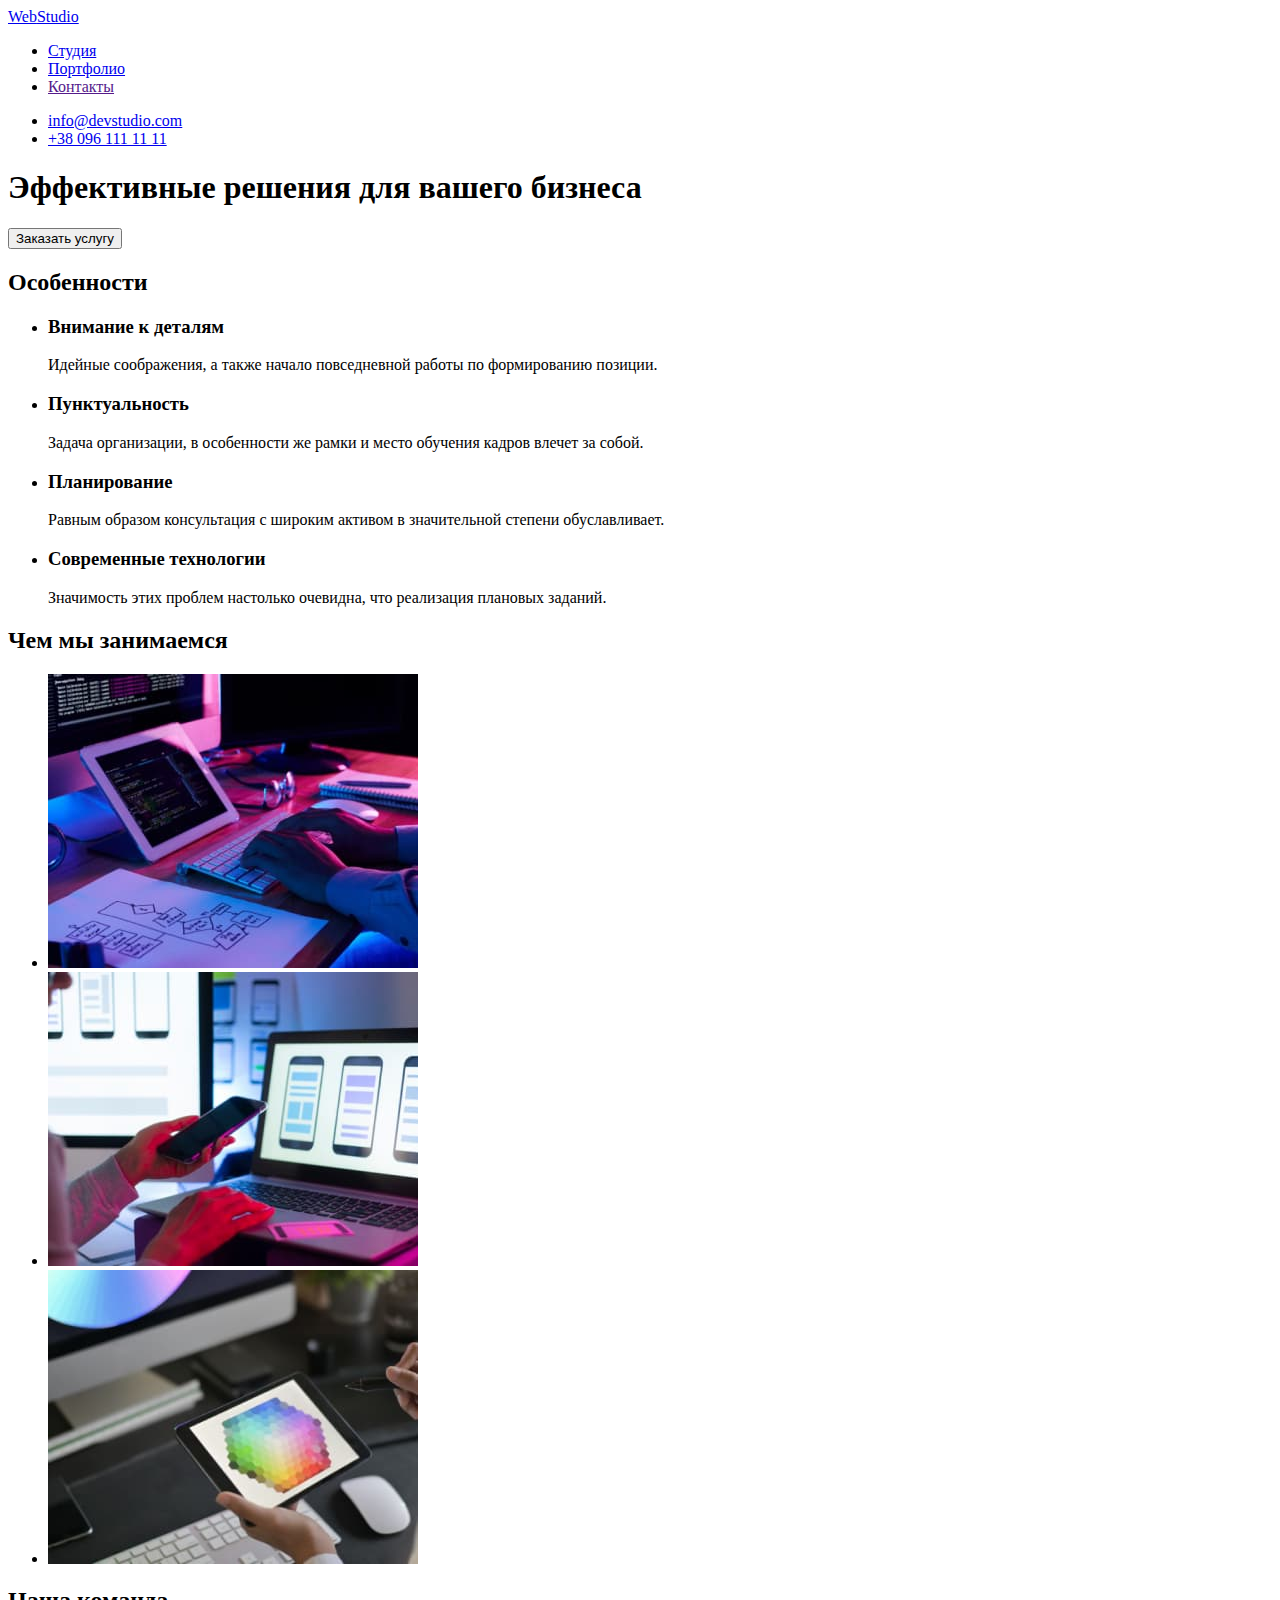
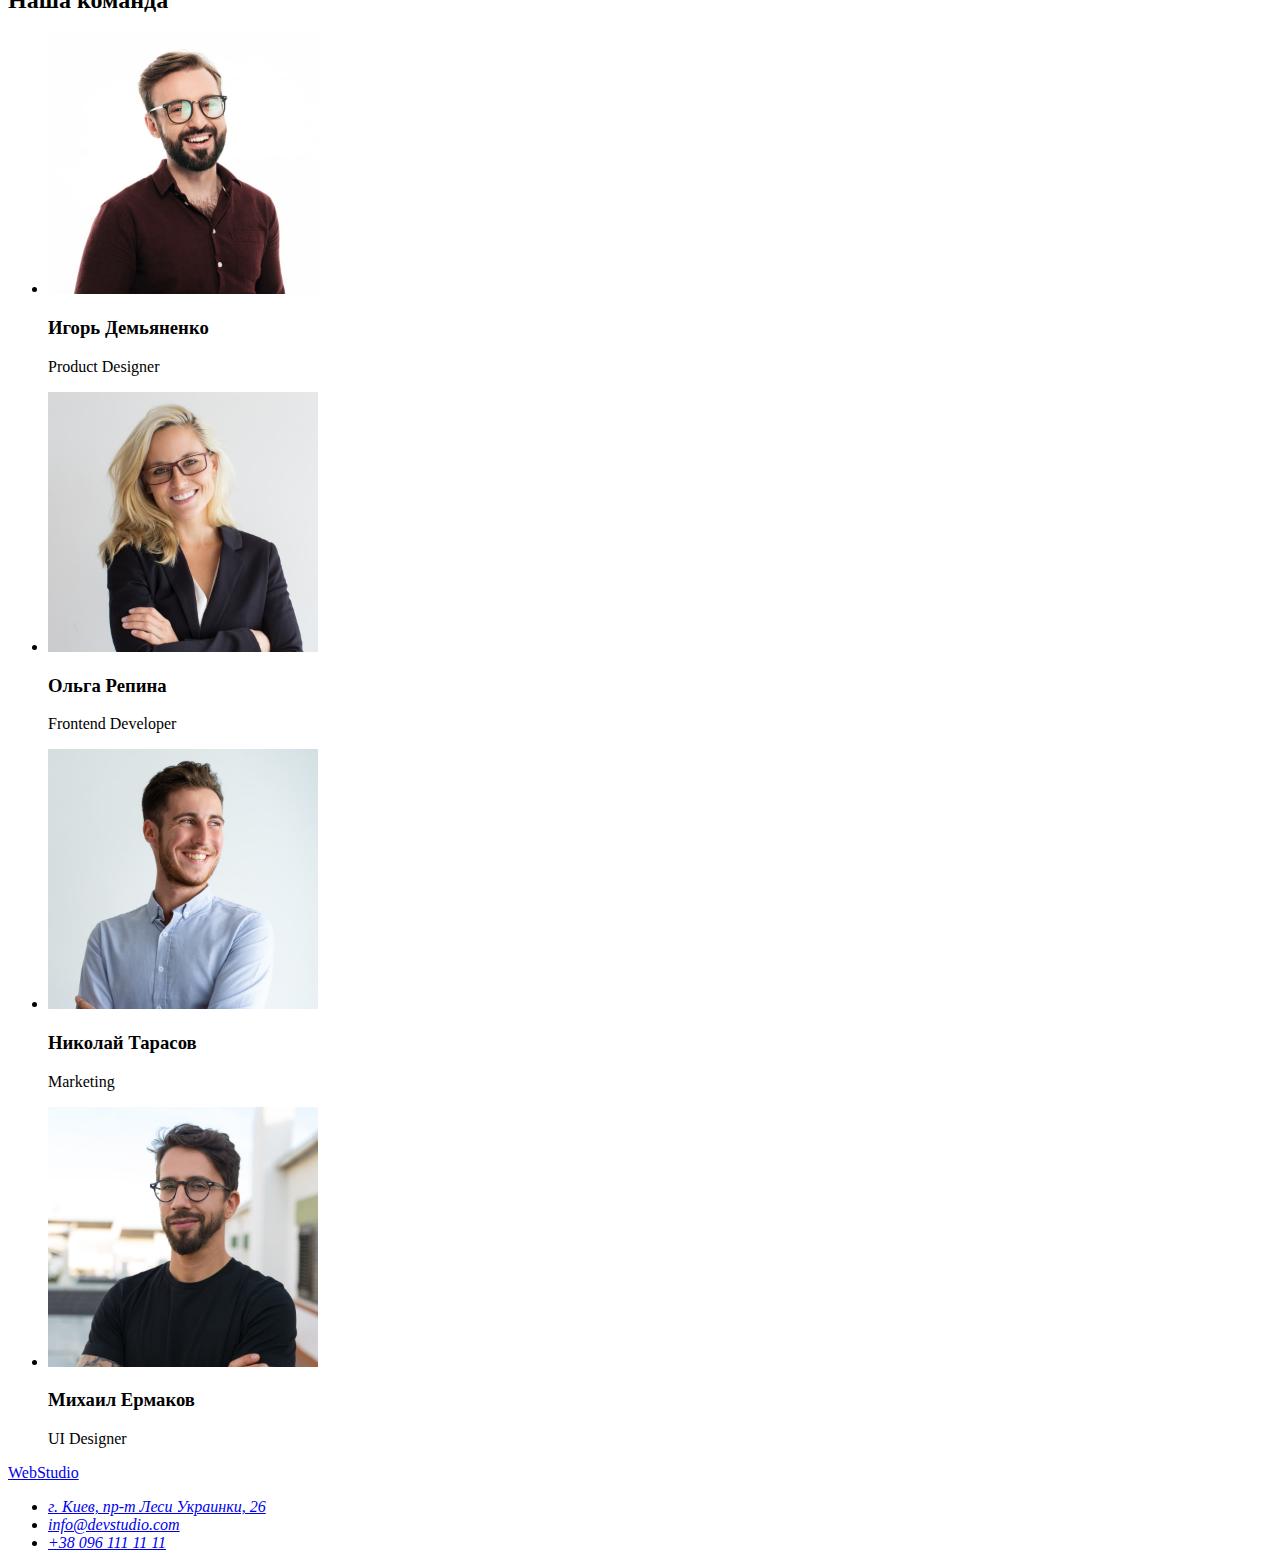
==== index.html @ 0ff2a89b "добавлены разметка и дизайн" ====
<!DOCTYPE html>
<html lang="ru">

<head>
    <meta charset="UTF-8">
    <meta http-equiv="X-UA-Compatible" content="IE=edge">
    <meta name="viewport" content="width=device-width, initial-scale=1.0">
    <title>Студия</title>
    <link rel="preconnect" href="https://fonts.googleapis.com">
    <link rel="preconnect" href="https://fonts.gstatic.com" crossorigin>
    <link
        href="https://fonts.googleapis.com/css2?family=Raleway:wght@700&family=Roboto:wght@400;500;700;900&display=swap"
        rel="stylesheet">
    <link rel="stylesheet" href="./css/styles.css">
</head>

<body>
    <!--Шапка сайта-->
    <header>
        <nav class="header-navigation">
            <a class="header-logo link" href="index.html">Web<span class="header-logo-half">Studio</span></a>
            <ul class="header-list list">
                <li class="header-item"><a href="./index.html" class="header-link link accent">Студия</a></li>
                <li class="header-item"><a href="./portfolio.html" class="header-link link accent">Портфолио</a></li>
                <li class="header-item"><a href="" class="header-link link accent">Контакты</a></li>
            </ul>
        </nav>

        <ul class="header-contacts list">
            <li><a class="header-item link accent" href="mailto:info@devstudio.com">info@devstudio.com</a></li>
            <li><a class="header-item link accent" href="tel:+380961111111">+38 096 111 11 11</a></li>
        </ul>
    </header>

    <main>

        <!--Герой-->
        <section class="hero">
            <h1 class="hero-title">Эффективные решения для вашего бизнеса</h1>
            <button class="hero-btn button" type="button">Заказать услугу</button>
        </section>

        <!--Особенности-->
        <section class="features">
            <h2 class="visually-hidden">Особенности</h2>
            <ul class="features-list list">
                <li class="features-item">
                    <h3 class="features-item-title">Внимание к деталям</h3>
                    <p class="features-text">Идейные соображения, а также начало повседневной работы по формированию
                        позиции.</p>
                </li>
                <li class="features-item">
                    <h3 class="features-item-title">Пунктуальность</h3>
                    <p class="features-text">Задача организации, в особенности же рамки и место обучения кадров влечет
                        за собой.</p>
                </li>
                <li class="features-item">
                    <h3 class="features-item-title">Планирование</h3>
                    <p class="features-text">Равным образом консультация с широким активом в значительной степени
                        обуславливает.</p>
                </li>
                <li class="features-item">
                    <h3 class="features-item-title">Современные технологии</h3>
                    <p class="features-text">Значимость этих проблем настолько очевидна, что реализация плановых
                        заданий.</p>
                </li>
            </ul>
        </section>

        <!--Чем мы занимаемся-->
        <section class="about">
            <h2 class="about-title">Чем мы занимаемся</h2>
            <ul class="about-list list">
                <li>
                    <img src="./images/img1.jpg" alt="клавиатера, планшет, монитор" width="370">
                </li>
                <li>
                    <img src="./images/img2.jpg" alt="телефон, ноутбук" width="370">
                </li>
                <li>
                    <img src="./images/img3.jpg" alt="палитра цветов на планшете" width="370">
                </li>
            </ul>
        </section>

        <!--Наша команда-->
        <section class="team">
            <h2 class="team-title">Наша команда</h2>
            <Ul class="team-list list">
                <li class="team-item">
                    <img src="./images/img4.jpg" alt="фото Игорь Демьяненко" width="270">
                    <h3 class="team-name">Игорь Демьяненко</h3>
                    <p class="team-position">Product Designer</p>
                </li>
                <li class="team-item">
                    <img src="./images/img5.jpg" alt="фото Ольга Репина" width="270">
                    <h3 class="team-name">Ольга Репина</h3>
                    <p class="team-position">Frontend Developer</p>
                </li>
                <li class="team-item">
                    <img src="./images/img6.jpg" alt="фото Николай Тарасов" width="270">
                    <h3 class="team-name">Николай Тарасов</h3>
                    <p class="team-position">Marketing</p>
                </li>
                <li class="team-item">
                    <img src="./images/img7.jpg" alt="фото Михаил Ермаков" width="270">
                    <h3 class="team-name">Михаил Ермаков</h3>
                    <p class="team-position">UI Designer</p>
                </li>
            </Ul>
        </section>
    </main>

    <!--Футер-->
    <footer class="footer">
        <a class="footer-logo link" href="index.html">Web<span class="footer-logo-half">Studio</span></a>
        <address class="footer-address">
            <ul class="footer-list list">
                <li class="footer-item">
                    <a class="footer-address-text link accent" href="https://goo.gl/maps/qQojJzQmNNbWee9i7"
                        target="_blank" rel="noopener noreferrer">г. Киев, пр-т Леси Украинки, 26</a>
                </li>
                <li class="footer-item"><a class="footer-item-link link accent"
                        href="mailto:info@devstudio.com">info@devstudio.com</a></li>
                <li class="footer-item"><a class="footer-item-link link accent" href="tel:+380961111111">+38 096 111 11
                        11</a></li>
            </ul>
        </address>
    </footer>
</body>

</html>
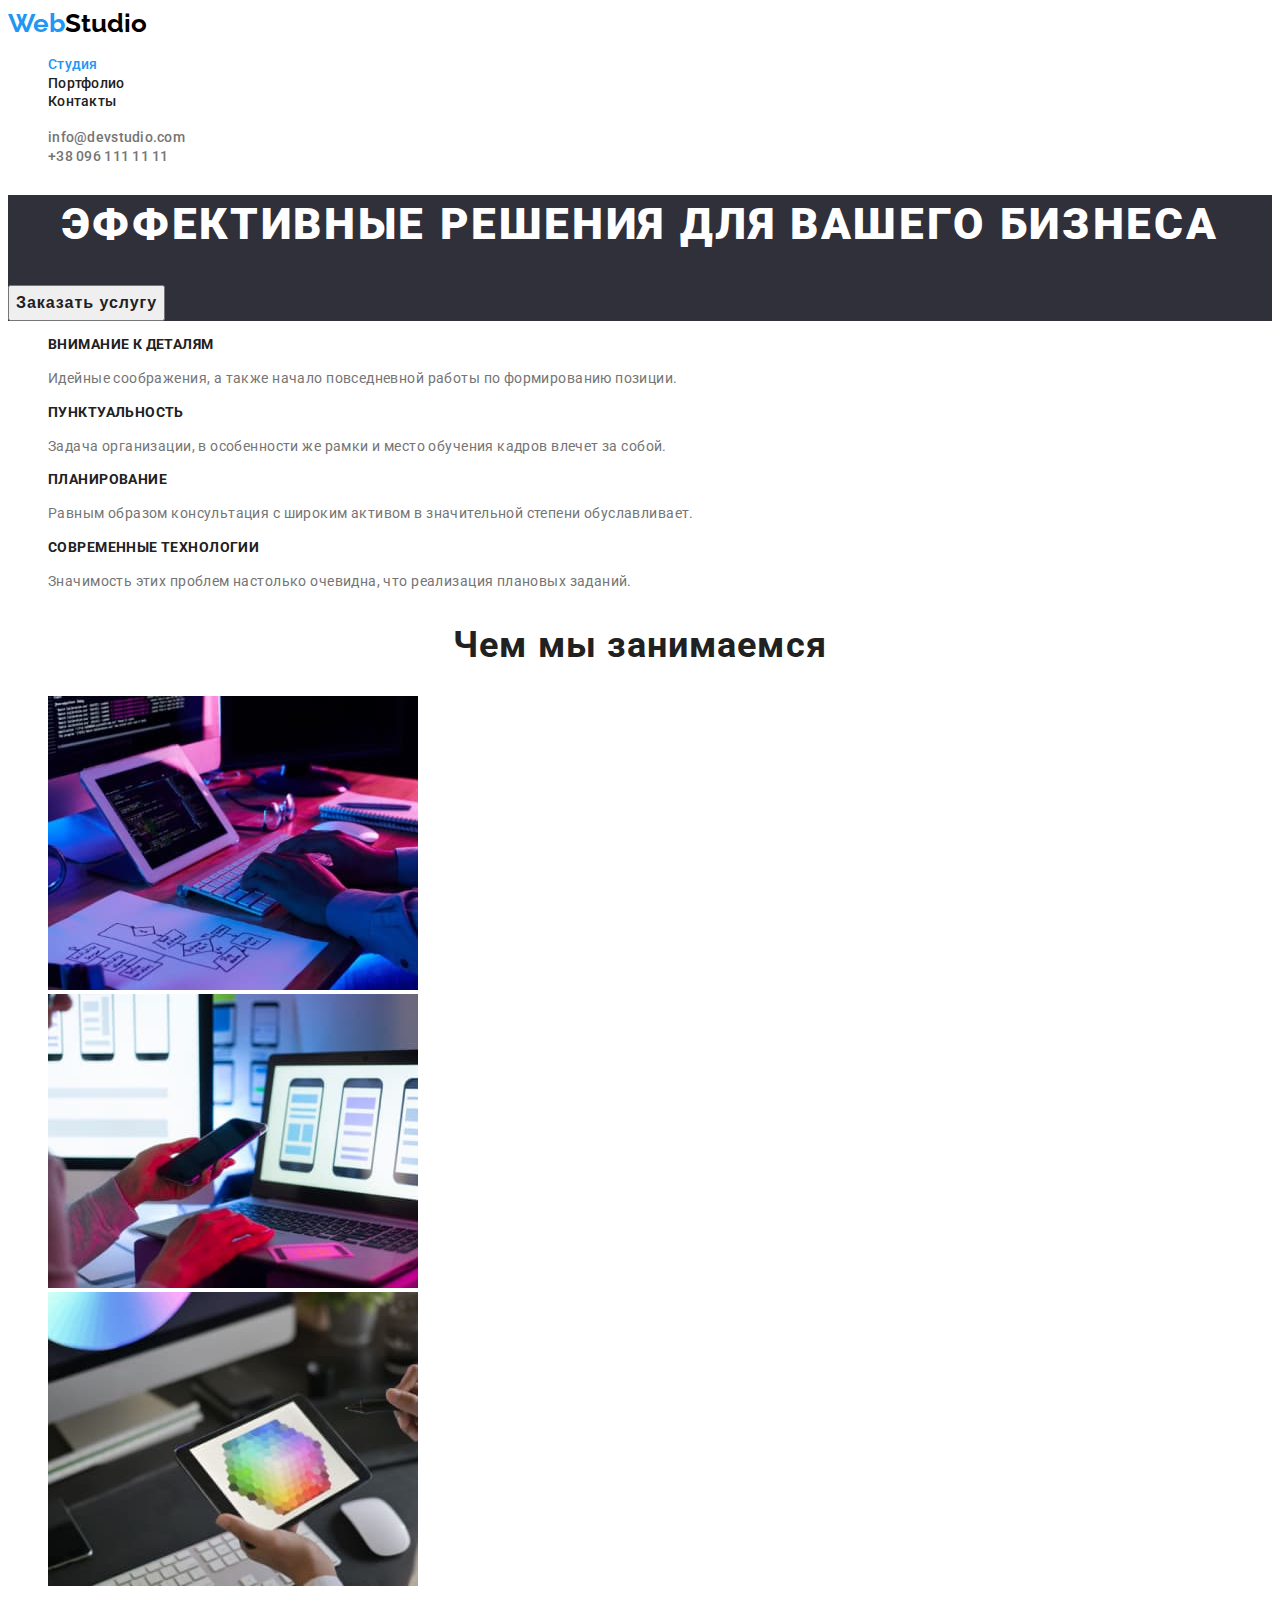
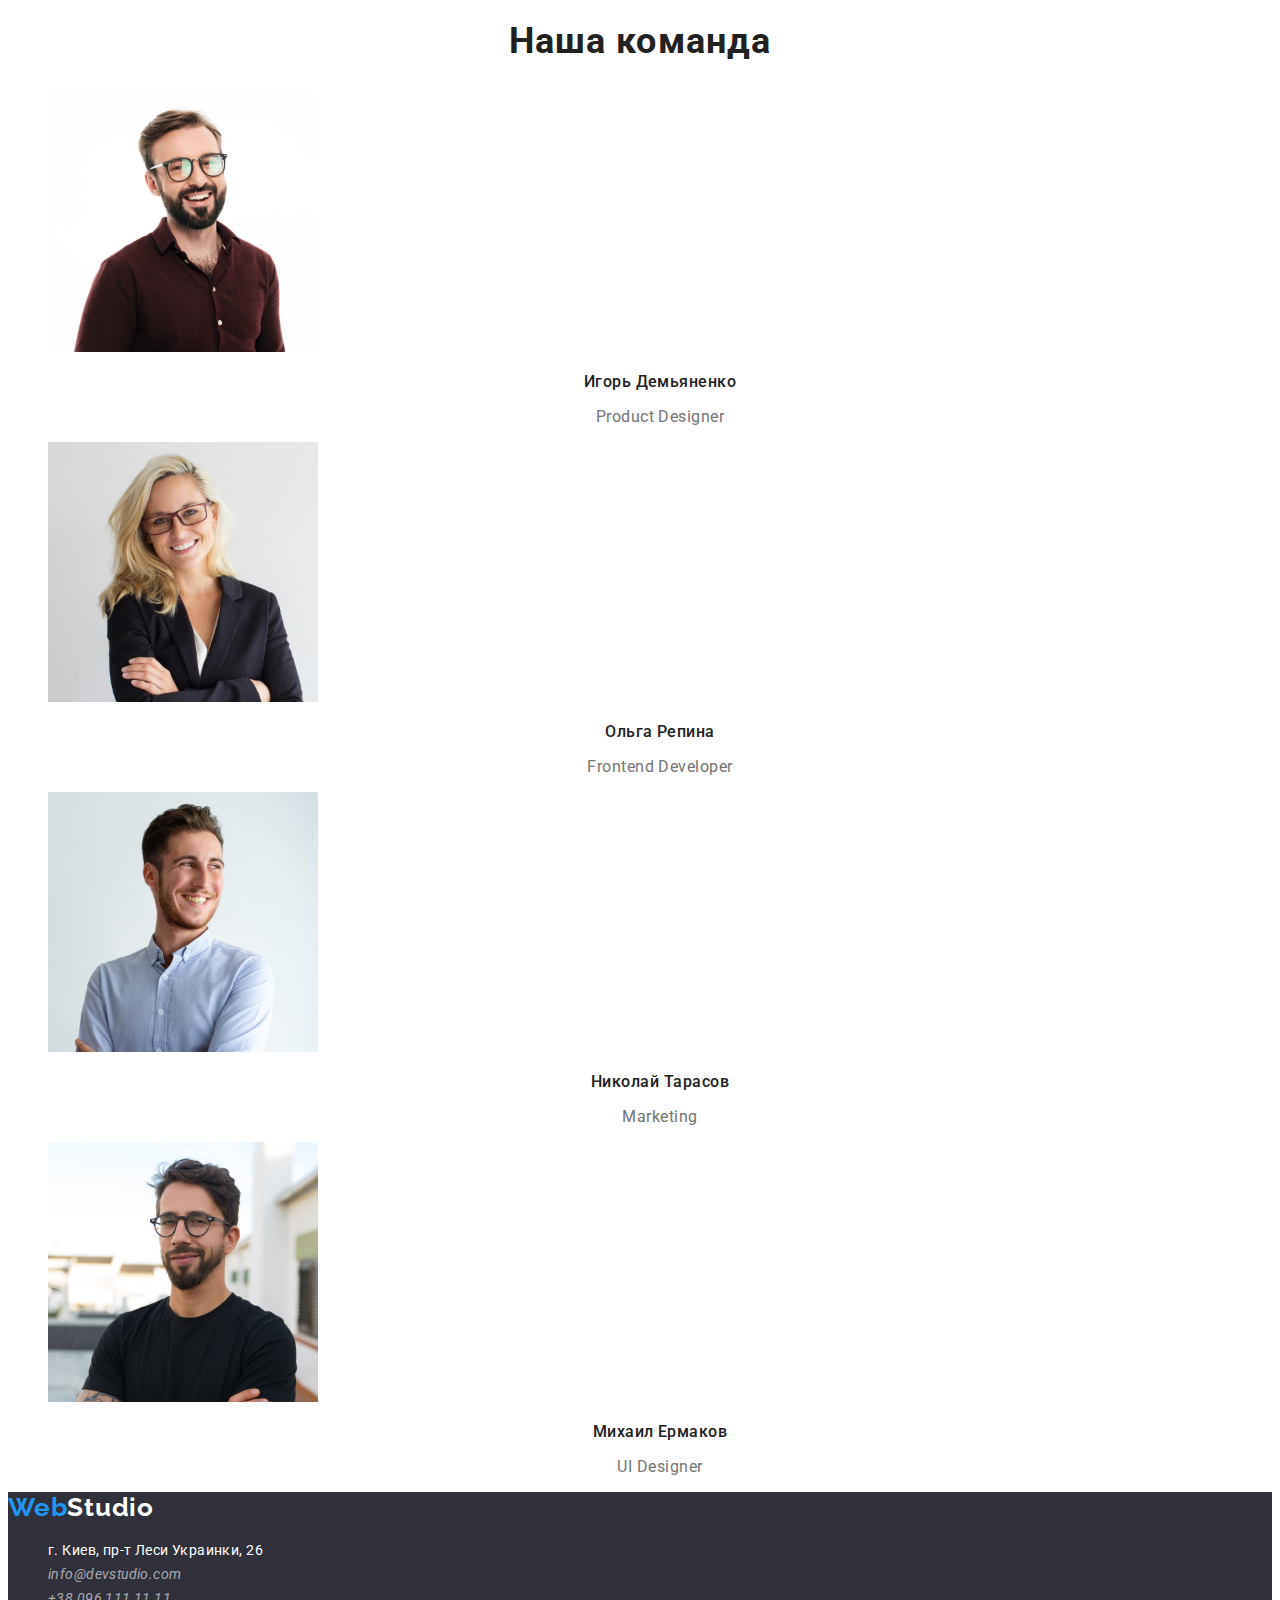
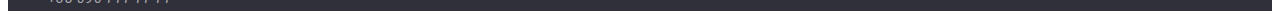
==== commit 61545572: "добавлен current" ====
--- a/index.html
+++ b/index.html
@@ -20,7 +20,7 @@
         <nav class="header-navigation">
             <a class="header-logo link" href="index.html">Web<span class="header-logo-half">Studio</span></a>
             <ul class="header-list list">
-                <li class="header-item"><a href="./index.html" class="header-link link accent">Студия</a></li>
+                <li class="header-item"><a href="./index.html" class="header-link link accent current">Студия</a></li>
                 <li class="header-item"><a href="./portfolio.html" class="header-link link accent">Портфолио</a></li>
                 <li class="header-item"><a href="" class="header-link link accent">Контакты</a></li>
             </ul>
--- a/css/styles.css
+++ b/css/styles.css
@@ -0,0 +1,231 @@
+:root {
+  --current-text-color: #757575;
+  --current-title-color: #212121;
+  --current-white-color: #ffffff;
+  --current-black-color: #000000;
+  --accent-color: #2196f3;
+  --first-bg-color: #2f303a;
+  --second-bg-color: #f5f4fa;
+  --footer-link-color: rgba(255, 255, 255, 0.6);
+}
+
+body {
+  font-family: Roboto, sans-serif;
+  color: var(--current-text-color);
+  background-color: var(--current-white-color);
+}
+
+.list {
+  list-style: none;
+}
+
+.link {
+  text-decoration: none;
+}
+
+.visually-hidden {
+  position: absolute;
+  white-space: nowrap;
+  width: 1px;
+  height: 1px;
+  overflow: hidden;
+  border: 0;
+  padding: 0;
+  clip: rect(0 0 0 0);
+  clip-path: inset(50%);
+  margin: -1px;
+}
+/*------------------------------header-------------------------------*/
+
+.header-logo {
+  font-family: Raleway;
+  font-weight: 700;
+  font-size: 26px;
+  line-height: 1.19;
+  color: var(--accent-color);
+}
+
+.header-logo-half {
+  color: var(--current-black-color);
+}
+
+.header-link {
+  font-weight: 500;
+  font-size: 14px;
+  line-height: 1.33;
+  letter-spacing: 0.02em;
+  color: var(--current-title-color);
+}
+
+.accent:hover,
+.accent:focus {
+  color: var(--accent-color);
+}
+.current {
+  color: var(--accent-color);
+}
+
+.header-item {
+  font-weight: 500;
+  font-size: 14px;
+  line-height: 1.33;
+  letter-spacing: 0.02em;
+  color: var(--current-text-color);
+}
+
+/*-----------------------------hero-------------------*/
+
+.hero {
+  background-color: var(--first-bg-color);
+}
+
+.hero-title {
+  font-weight: 900;
+  font-size: 44px;
+  line-height: 1.36;
+  text-align: center;
+  letter-spacing: 0.06em;
+  text-transform: uppercase;
+  color: var(--current-white-color);
+}
+
+.hero-btn {
+  font-weight: 700;
+  font-size: 16px;
+  line-height: 1.87;
+  display: flex;
+  align-items: center;
+  text-align: center;
+  letter-spacing: 0.06em;
+  color: var(--current-title-color);
+}
+
+.button:hover,
+.button:focus {
+  cursor: pointer;
+  color: var(--current-white-color);
+  background-color: var(--accent-color);
+}
+
+/*------------------------------features-----------------------*/
+
+.features-item-title {
+  font-weight: 700;
+  font-size: 14px;
+  line-height: 1.14;
+  letter-spacing: 0.03em;
+  text-transform: uppercase;
+  color: var(--current-title-color);
+}
+
+.features-text {
+  font-size: 14px;
+  line-height: 1.71;
+  letter-spacing: 0.03em;
+  color: var(--current-text-color);
+}
+
+/*------------------------------about-----------------------*/
+
+.about-title {
+  font-weight: 700;
+  font-size: 36px;
+  line-height: 1.17;
+  text-align: center;
+  letter-spacing: 0.03em;
+  color: var(--current-title-color);
+}
+
+/*------------------------------team-----------------------*/
+
+.team-title {
+  font-weight: 700;
+  font-size: 36px;
+  line-height: 1.17;
+  text-align: center;
+  letter-spacing: 0.03em;
+  color: var(--current-title-color);
+}
+
+.team-name {
+  font-weight: 500;
+  font-size: 16px;
+  line-height: 1.19;
+  text-align: center;
+  letter-spacing: 0.03em;
+  color: var(--current-title-color);
+}
+
+.team-position {
+  font-size: 16px;
+  line-height: 1.19;
+  text-align: center;
+  letter-spacing: 0.03em;
+  color: var(--current-text-color);
+}
+
+/*------------------------------projects-----------------------*/
+
+.filter-btn {
+  font-family: inherit;
+  font-style: inherit;
+  font-weight: 500;
+  font-size: 16px;
+  line-height: 1.62;
+  text-align: center;
+  letter-spacing: 0.03em;
+  color: var(--current-title-color);
+  background-color: var(--second-bg-color);
+
+  border: 0;
+  border-radius: 4px;
+}
+
+.project-title {
+  font-weight: 700;
+  font-size: 18px;
+  line-height: 2;
+  letter-spacing: 0.06em;
+  color: var(--current-title-color);
+}
+
+.project-text {
+  font-size: 16px;
+  line-height: 1.88;
+  letter-spacing: 0.03em;
+  color: var(--current-text-color);
+}
+
+/*------------------------------footer-----------------------*/
+
+.footer {
+  background-color: var(--first-bg-color);
+}
+
+.footer-logo {
+  font-family: Raleway;
+  font-weight: 700;
+  font-size: 26px;
+  line-height: 1.19;
+  letter-spacing: 0.03em;
+  color: var(--accent-color);
+}
+
+.footer-logo-half {
+  color: var(--current-white-color);
+}
+
+.footer-address-text {
+  font-style: normal;
+  font-size: 14px;
+  line-height: 1.71;
+  letter-spacing: 0.03em;
+  color: var(--current-white-color);
+}
+
+.footer-item-link {
+  font-size: 14px;
+  line-height: 1.71;
+  letter-spacing: 0.03em;
+  color: var(--footer-link-color);
+}
